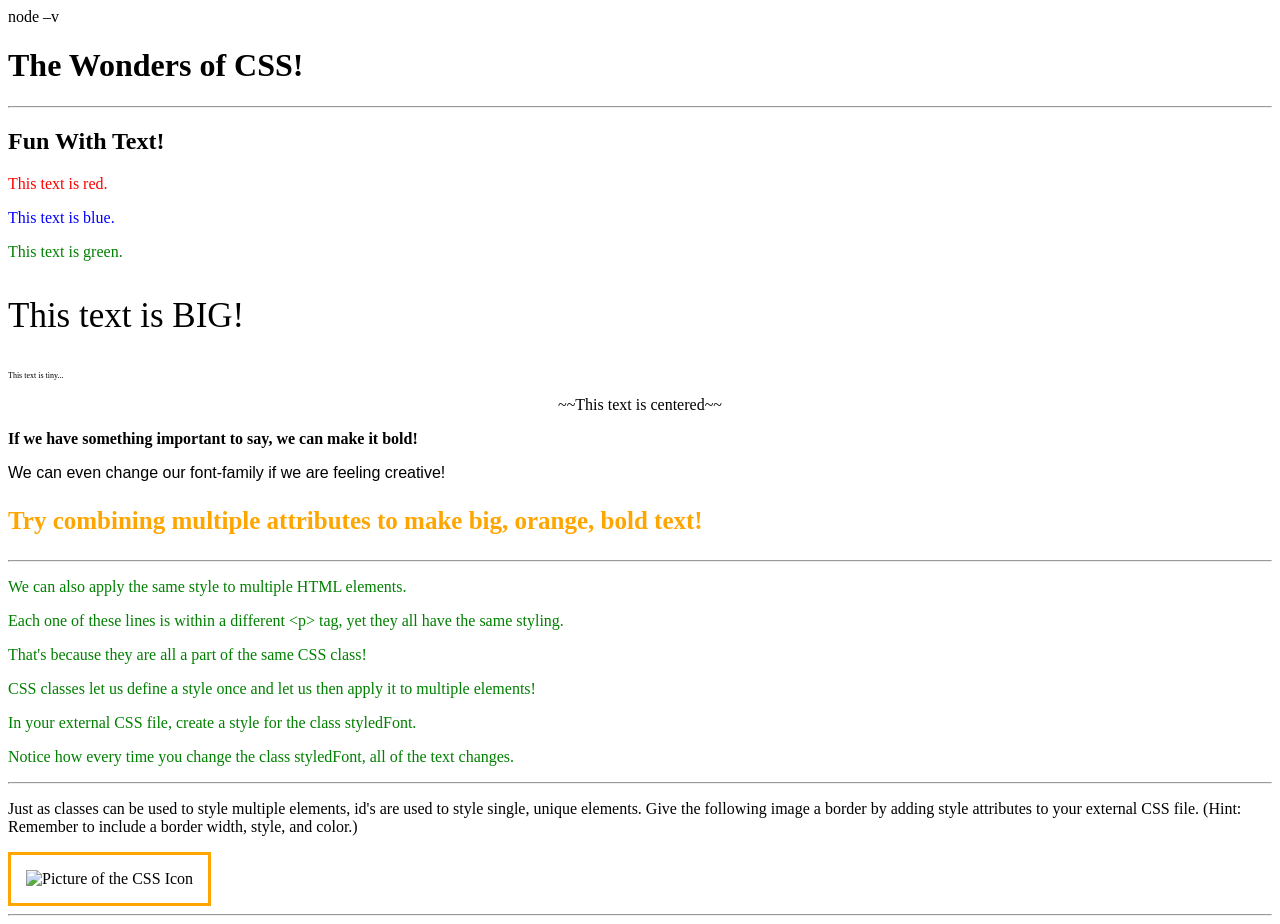
==== index.html @ 6cb0423d "committing" ====
<!DOCTYPE html>
<html>
<head>
    <title>CSS Practice</title>
    <!DOCTYPE html>
    <link rel="stylesheet"type="text/css"  href="style.css"/>
  </head>

<body>
node –v
    <!-- Center -->
    <h1>The Wonders of CSS!</h1>

    <hr>

    <h2>Fun With Text!</h2>

    <!-- Change text color -->
    <p id="red">This text is red.</p>
    <p id="blue">This text is blue.</p>
    <p id= "green">This text is green.</p>

    <!-- Change font-size -->
    <p id="BIG">This text is BIG!</p>
    <p id="tiny">This text is tiny...</p>

    <!-- Center -->
    <p id="CENTER">~~This text is centered~~</p>

    <!-- Bold -->
    <p id="bold">If we have something important to say, we can make it bold!</p>

    <!-- Change font -->
    <p id="helvetica">We can even change our font-family if we are feeling creative!</p>

    <!-- Multiple attributes -->
    <p class="BOB">Try combining multiple attributes to make big, orange, bold text!</p>

    <hr>

    <!-- Classes -->
    <p class="styledFont">We can also apply the same style to multiple HTML elements.</p>
    <p class="styledFont">Each one of these lines is within a different &ltp&gt tag, yet they all have the same styling.</p>
    <p class="styledFont">That's because they are all a part of the same CSS class!</p>
    <p class="styledFont">CSS classes let us define a style once and let us then apply it to multiple elements!</p>
    <p class="styledFont">In your external CSS file, create a style for the class styledFont.</p>
    <p class="styledFont">Notice how every time you change the class styledFont, all of the text changes.</p>

    <hr>

    <p>Just as classes can be used to style multiple elements, id's are used to style single, unique elements. Give the following image a border by adding style attributes to your external CSS file. (Hint: Remember to include a border width, style, and color.)</p>

    <!-- Border & id -->
    <img id="styledImage" alt="Picture of the CSS Icon" src="https://www.viewlike.us/wp-content/uploads/2013/04/css3-markup.jpg">

    <hr>

</body>
</html>
---- style.css ----
h1{font-weight: bold}
h2{font-weight:bold}

#red {color: red;
}

#blue {color:blue;
}
#green {color:green;
}
#BIG {font-size: 35px;
}
#tiny {font-size: 8px;
}
#CENTER {text-align: center;
}
#bold {font-weight: bold;
}
#helvetica {font-family: helvetica;
}
.BOB {font-size: 25px;
}
.BOB {color:orange;
}
.BOB {font-weight: bold;
}

.styledFont {color:green;
}
#styledImage {border-color: orange;
              padding: 15px;
              border-style: solid;
}
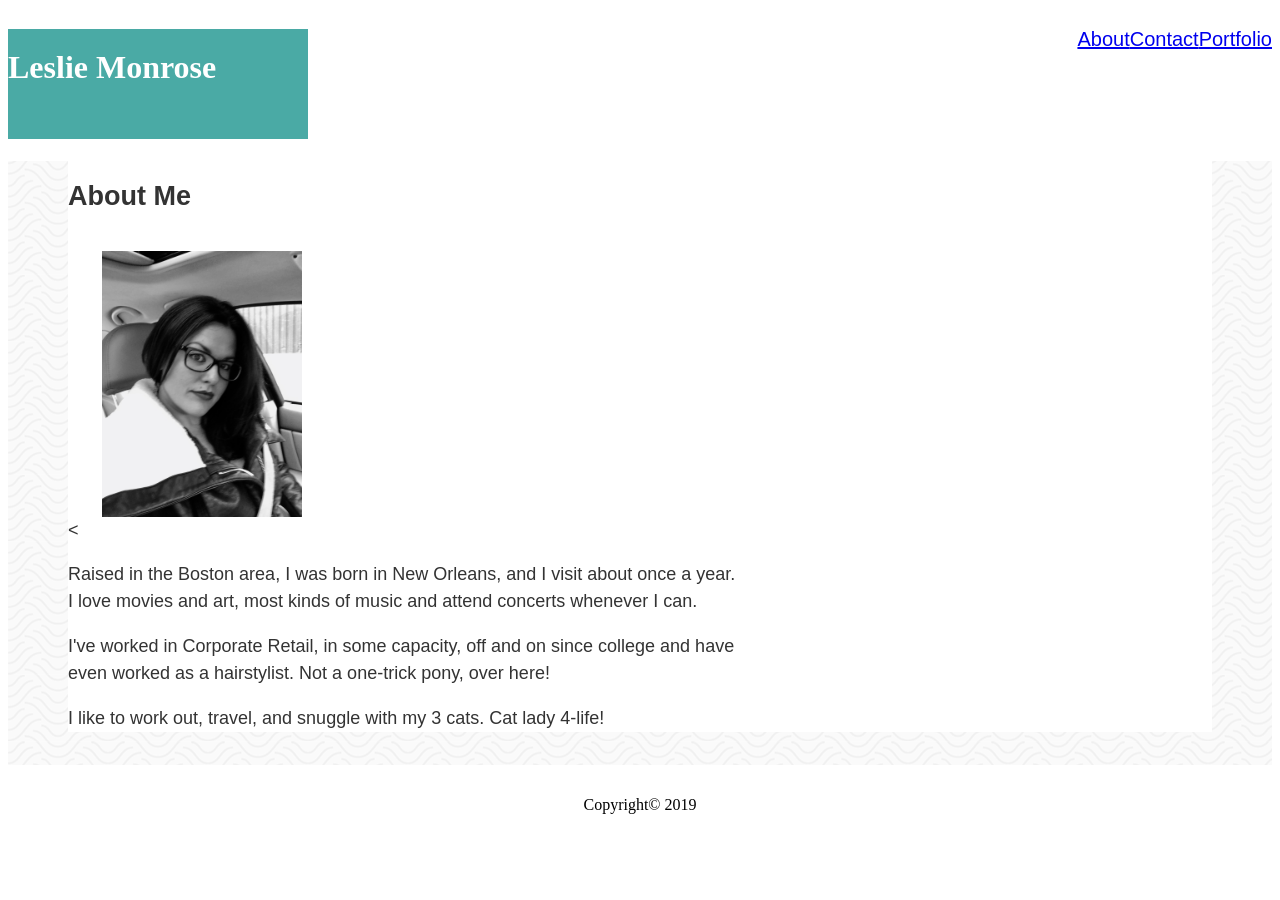
==== commit 0a466506: "Final push" ====
--- a/index.html
+++ b/index.html
@@ -1,59 +1,44 @@
 <!DOCTYPE html>
-<html>
+<html lang="en-us">
 <head>
-    <title>CSS Practice</title>
-    <!DOCTYPE html>
-    <link rel="stylesheet"type="text/css"  href="style.css"/>
-  </head>
-
+	<link href="assets/css/style.css" rel="stylesheet">
+	<meta charset="UTF-8">
+	<title>Leslie Monrose Biography</title>
+</head>
 <body>
-node –v
-    <!-- Center -->
-    <h1>The Wonders of CSS!</h1>
-
-    <hr>
-
-    <h2>Fun With Text!</h2>
-
-    <!-- Change text color -->
-    <p id="red">This text is red.</p>
-    <p id="blue">This text is blue.</p>
-    <p id= "green">This text is green.</p>
-
-    <!-- Change font-size -->
-    <p id="BIG">This text is BIG!</p>
-    <p id="tiny">This text is tiny...</p>
-
-    <!-- Center -->
-    <p id="CENTER">~~This text is centered~~</p>
-
-    <!-- Bold -->
-    <p id="bold">If we have something important to say, we can make it bold!</p>
-
-    <!-- Change font -->
-    <p id="helvetica">We can even change our font-family if we are feeling creative!</p>
-
-    <!-- Multiple attributes -->
-    <p class="BOB">Try combining multiple attributes to make big, orange, bold text!</p>
-
-    <hr>
-
-    <!-- Classes -->
-    <p class="styledFont">We can also apply the same style to multiple HTML elements.</p>
-    <p class="styledFont">Each one of these lines is within a different &ltp&gt tag, yet they all have the same styling.</p>
-    <p class="styledFont">That's because they are all a part of the same CSS class!</p>
-    <p class="styledFont">CSS classes let us define a style once and let us then apply it to multiple elements!</p>
-    <p class="styledFont">In your external CSS file, create a style for the class styledFont.</p>
-    <p class="styledFont">Notice how every time you change the class styledFont, all of the text changes.</p>
-
-    <hr>
-
-    <p>Just as classes can be used to style multiple elements, id's are used to style single, unique elements. Give the following image a border by adding style attributes to your external CSS file. (Hint: Remember to include a border width, style, and color.)</p>
-
-    <!-- Border & id -->
-    <img id="styledImage" alt="Picture of the CSS Icon" src="https://www.viewlike.us/wp-content/uploads/2013/04/css3-markup.jpg">
-
-    <hr>
-
+	<div class="banner">
+		<header>
+			<h1>Leslie Monrose</h1>
+			<nav>
+				<ul>
+					<li>
+						<a href="index.html">About</a>
+					</li>
+					<li>
+						<a href="contact.html">Contact</a>
+					</li>
+					<li>
+						<a href="portfolio.html">Portfolio</a>
+					</li>
+				</ul>
+			</nav>
+		</header>
+		<main>
+			<article>
+				<header>
+					<h2 class="about">About Me</h2>
+				</header>
+				<
+				<img alt="Leslie in glasses" src="assets/images/leslieglasses.jpeg">
+				<p>Raised in the Boston area, I was born in New Orleans, and I visit about once a year.<br>
+				I love movies and art, most kinds of music and attend concerts whenever I can.</p>
+				<p>I've worked in Corporate Retail, in some capacity, off and on since college and have even worked as a hairstylist. Not a one-trick pony, over here!</p>
+				<p>I like to work out, travel, and snuggle with my 3 cats. Cat lady 4-life!</p>
+			</article>
+		</main>
+	</div>
+	<footer>
+		<p>Copyright© 2019</p>
+	</footer>
 </body>
 </html>
--- a/assets/css/style.css
+++ b/assets/css/style.css
@@ -0,0 +1,91 @@
+/* content below the name and navigation banner*/
+
+main {
+	background-color: #fff;
+	margin-left: 60px;
+	margin-right: 60px;
+	margin-bottom: 1em;
+	;
+}
+/* My name and page navigation bar--Add flexbox for proper placement*/
+
+.banner {
+	font-family: 'Arial', 'Helvetica Neue', Helvetica, sans-serif;
+	top: 0;
+	margin: 0 auto;
+	border: none;
+	margin-bottom: 15px;
+	padding-bottom: 15px;
+	background: url("../images/papyrus.png");
+}
+/* Add flexbox for proper placement*/
+header {
+	background: white;
+display: flex;
+justify-content: space-between;
+}
+
+h1 {
+	background-color: #4aaaa5;
+	color: white;
+	font-family: Georgia, Times, "Times New Roman", serif;
+	height: 20px;
+	padding: 20px 0 70px 0;
+	width: 300px;
+}
+/*Profile Pic*/
+
+img {
+	margin: 1em;
+	width: 200px;
+	
+
+
+}
+	/* "About" section*/
+h2 {
+		display: flex;
+		flex-direction: row;
+		justify-content: space-between;
+	
+	}
+	
+	/*Attempt to get nav bar to move to the right*/
+	nav {
+		font-size: 20px;
+		font-family: sans-serif;
+		
+		border-radius: 10px;
+		/* display:flex; */
+		/* justify-content: flex-end; */
+		/* align-items: flexstart;  */
+	}
+		nav ul{
+			list-style: none;
+			display: flex;
+
+		}
+	
+	ul li {
+		list-style: none;
+		display: flex;
+		justify-content: flex-end;
+		align-items: flex-end;
+	}
+	/*written content-About Me info*/
+	article {
+		background-color: #ffffff;
+		color: #777777;
+		padding: 0;
+		margin: 0;
+		font-family: Arial, Helvetica Neue, Helvetica, sans-serif;
+		font-size: 18px;
+		line-height: 150%;
+		color: #333;
+		width: 60%
+	}
+	/*Copyright info-attempt to center across page bottom*/
+	footer {
+		display: flex;
+		justify-content: center;
+	}
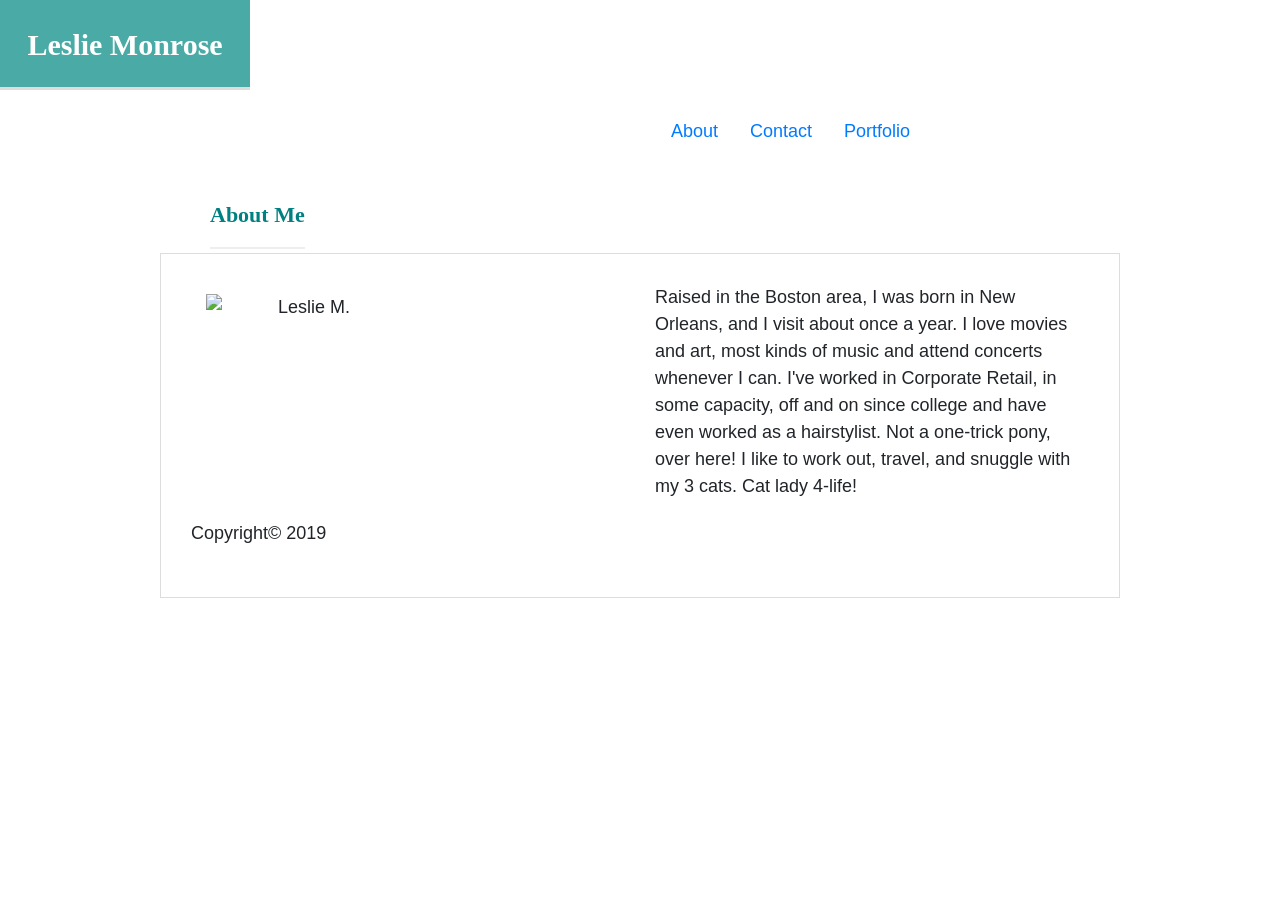
==== commit d4f16f4c: "Final hmwk push" ====
--- a/index.html
+++ b/index.html
@@ -1,44 +1,71 @@
 <!DOCTYPE html>
 <html lang="en-us">
+
 <head>
-	<link href="assets/css/style.css" rel="stylesheet">
-	<meta charset="UTF-8">
-	<title>Leslie Monrose Biography</title>
+    <meta charset="UTF-8">
+    <title>About Leslie Monrose</title>
+    <!-- Bootstrap CSS -->
+    <link rel="stylesheet" href="https://stackpath.bootstrapcdn.com/bootstrap/4.3.1/css/bootstrap.min.css"
+        integrity="sha384-ggOyR0iXCbMQv3Xipma34MD+dH/1fQ784/j6cY/iJTQUOhcWr7x9JvoRxT2MZw1T" crossorigin="anonymous">
+    <meta content="width=device-width, initial-scale=1.0" name="viewport">
+    <meta content="ie=edge" http-equiv="X-UA-Compatible">
+    <!-- My External CSS -->
+    <link href="assets/style.css" rel="stylesheet">
 </head>
+
 <body>
-	<div class="banner">
-		<header>
-			<h1>Leslie Monrose</h1>
-			<nav>
-				<ul>
-					<li>
-						<a href="index.html">About</a>
-					</li>
-					<li>
-						<a href="contact.html">Contact</a>
-					</li>
-					<li>
-						<a href="portfolio.html">Portfolio</a>
-					</li>
-				</ul>
-			</nav>
-		</header>
-		<main>
-			<article>
-				<header>
-					<h2 class="about">About Me</h2>
-				</header>
-				<
-				<img alt="Leslie in glasses" src="assets/images/leslieglasses.jpeg">
-				<p>Raised in the Boston area, I was born in New Orleans, and I visit about once a year.<br>
-				I love movies and art, most kinds of music and attend concerts whenever I can.</p>
-				<p>I've worked in Corporate Retail, in some capacity, off and on since college and have even worked as a hairstylist. Not a one-trick pony, over here!</p>
-				<p>I like to work out, travel, and snuggle with my 3 cats. Cat lady 4-life!</p>
-			</article>
-		</main>
-	</div>
-	<footer>
-		<p>Copyright© 2019</p>
-	</footer>
+    <header id="masthead">
+        <h1 id="logo">Leslie Monrose</h1>
+        <!-- SHOULD I CHANGE THIS TO A DIFFERENT NAVBAR ON ALL THREE HTML FILES?????? -->
+        <div class="container">
+            <div class="row ">
+                <!-- navbar row -->
+                <div class="col-md-6">
+                </div>
+                <div class="col-md-6">
+                    <ul class="nav float-left">
+                        <a class="nav-link active" href="#">About</a>
+                        </li>
+                        <li class="nav-item">
+                            <a class="nav-link" href="#">Contact</a>
+                        </li>
+                        <li class="nav-item">
+                            <a class="nav-link" href="#">Portfolio</a>
+                        </li>
+                    </ul>
+                </div>
+            </div>
+
+
+
+            <div class=" row">
+                <div class="col-md-12 secondary">
+                    <h2>About Me</h2>
+                </div>
+                <!-- <span class="border-bottom"></span> -->
+
+                <div class="row main-section">
+                <div class="col-md-6 image">
+                    <!-- IMAGE -->
+                    <img src="http://placekitten.com/150/150" class="auth-image"alt="Leslie M.">
+                </div>
+                <div class="col-md-6">
+                    <!-- Paragraphs about me -->
+                    <p>Raised in the Boston area, I was born in New Orleans, and I visit about once a year.
+                        I love movies and art, most kinds of music and attend concerts whenever I can.
+                        I've worked in Corporate Retail, in some capacity, off and on since college and have even worked
+                        as a
+                        hairstylist. Not a one-trick pony, over here!
+                        I like to work out, travel, and snuggle with my 3 cats. Cat lady 4-life!</p>
+
+                </div>
+                <div class="row">
+                    <div class="col-md-12 container">
+                        <p>Copyright© 2019</p>
+                    </div>
+                </div>
+            </div>
+        </div>
 </body>
+
 </html>
--- a/assets/style.css
+++ b/assets/style.css
@@ -0,0 +1,219 @@
+body {
+    font-family: Arial, "Helvetica Neue",Helvetica, sans-serif;
+    font-size:18px;
+    line-height:34 px
+    color:#777777;
+    background: "assets/papyrus.png"
+    }
+.container{
+    width:100%;
+    max-width: 960px;
+    margin:0 auto;
+    clear:both;
+}
+
+
+
+
+
+
+h1, h2,h3, p {
+    margin-bottom: 20px;
+}
+
+h1, h2,h3 {
+    font-family: Georgia, 'Times New Roman', Times, serif;
+    font-weight: 700;
+    color:#4aaaa5;
+}
+
+
+    h2,h3 {
+        font-size: 22px;
+}
+h1 {
+    padding-bottom: 20px;
+    font-size:30px;
+    line-height: 49px;
+    border-bottom:3px solid #dddddd;
+    }
+#masthead:{
+        position: fixed;
+        z-index:99;
+    ƒ    overflow:auto;
+        width:100%;
+        margin: 0 0 30px;
+        color:#ffffff;
+        background:#ffffff;
+        border-bottom: 2px solid #cccccc;
+    }
+
+    .row nav {
+        float:right;
+        margin-top: 25 px;
+    }
+    #logo {
+        float:left;
+        width:250px;
+        height:90px;
+        font-family:Georgia, 'Times New Roman', Times, serif;
+        font-size: 30px;
+        font-weight:700;
+        line-height: 90px;
+        color:#ffffff;
+        text-align:center;
+        text-decoration:none;
+        background: #4aaaa5;
+}
+nav float-left{
+    padding-top:130px;
+    min-height:cal(100vh-70px);
+}
+.main-section{
+    float:left;
+    width:100%;
+    max-width: 960px;
+    padding:30px;
+    margin:0 0 40px;
+    background: #ffffff;
+    border: 1px solid #dddddd;
+
+}
+
+h3, h2 {
+    padding-bottom:20px;
+    margin-bottom:15px;
+    line-height:22px;
+    border-bottom: 2px solid #eeeeee;
+
+}
+nav{
+    display:inline-block;
+    padding-left:15px;
+    line-height: 18px;
+    color:#999;
+    text-decoration:none;
+    border-left: 1px solid #efefef;
+
+}
+
+    
+
+
+
+ 
+
+.navfloat-left{
+    /* float: left; */
+    /* list-style-type: none; */
+    display:inline;
+}
+
+h2 {
+    display:inline;
+    background-color:transparent;
+    color:teal;
+    width: 100%;
+    text-align: center;
+    position: relative;
+    height: 45px;
+    top:0;
+    border-bottom: 4em;
+    border-bottom-color: #666666;
+}
+.secondary{
+    width:100%;
+    height:45px;
+    padding:50px;
+    margin:
+
+}
+.footer {
+    padding:30px 0;
+    clear:both;
+    font-size: 12px;
+    color:#ffffff;
+    color:#cccccc;
+    text-align: center;
+    background: #666666;
+    border-top:8px solid #4aaaa5;
+    height:50px;
+
+}
+h2{
+    padding-bottom:20px;
+    margin-bottom:15px;
+    line-height:22px;
+    border-bottom: 2px solid #eeeeee;
+    
+}
+.image{
+    position: relative;
+    text-align: center; 
+}
+/* portfolio */
+
+.form-group{
+    margin-bottom:20px;
+
+}
+contact-form{
+    margin-bottom:20px;
+}
+
+.work{
+    position:relative;
+    float:left;
+    width:274px;
+    margin:20px 0 25px;
+    overflow:auto;
+}
+work:nth-child(even){
+    margin-right: 40px;
+}
+.work img{
+    width:100%;
+    border:0 none;
+    opacity:0.8;
+
+}
+.auth-image{
+    float:left;
+    width:200px;
+    height:auto;
+    margin-top: 10px;
+    margin-right:25px;
+}
+/* contact page */
+
+    label,
+    input[type=text],
+    input[type=email],
+    text-area{
+        display:block;
+        width:100%;
+}
+
+    input[type=text],
+    input[type=email],
+    text-area{
+    height:35px;
+    padding:0 10px;
+    font-size:14px;
+    border:1px solid #dddddd;
+    }
+    textarea{
+        height:200px;
+    }
+    input[type=submit]{
+        padding:10px 30px;
+        font-size:18px;
+        color:#ffffff;
+        cursor:pointer;
+        background:#4aaaa5;
+        border:0 none;
+        
+    }
+
+
+
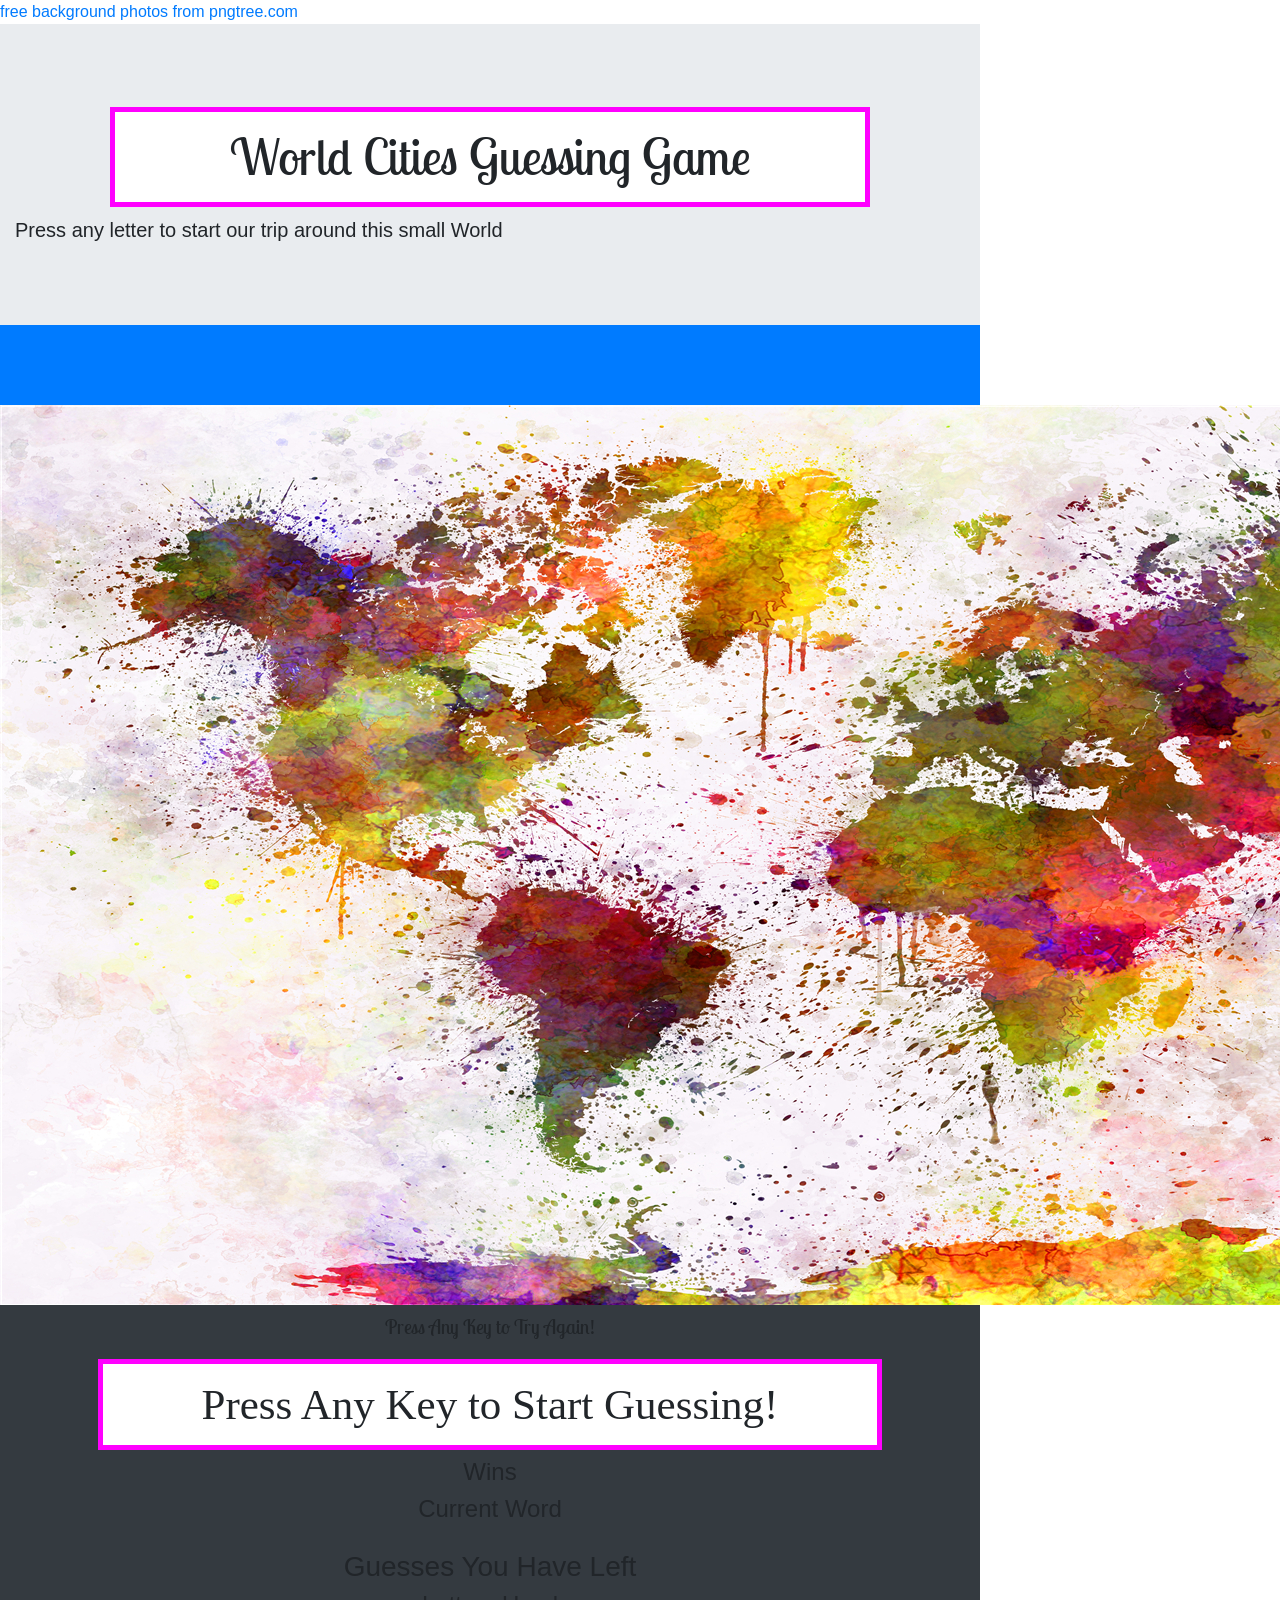
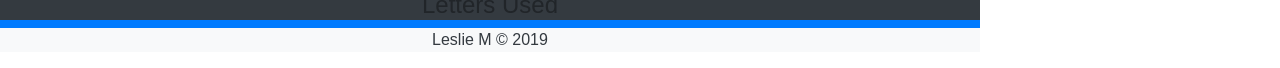
==== commit af8a018e: "Word Guess Game" ====
--- a/index.html
+++ b/index.html
@@ -1,71 +1,66 @@
-<!DOCTYPE html>
-<html lang="en-us">
-
+<html lang="en">
 <head>
+    <link rel="shortcut icon" href="">
     <meta charset="UTF-8">
-    <title>About Leslie Monrose</title>
-    <!-- Bootstrap CSS -->
-    <link rel="stylesheet" href="https://stackpath.bootstrapcdn.com/bootstrap/4.3.1/css/bootstrap.min.css"
-        integrity="sha384-ggOyR0iXCbMQv3Xipma34MD+dH/1fQ784/j6cY/iJTQUOhcWr7x9JvoRxT2MZw1T" crossorigin="anonymous">
-    <meta content="width=device-width, initial-scale=1.0" name="viewport">
-    <meta content="ie=edge" http-equiv="X-UA-Compatible">
-    <!-- My External CSS -->
-    <link href="assets/style.css" rel="stylesheet">
+    <meta name="viewport" content="width=device-width, initial-scale=1.0">
+    <meta http-equiv="X-UA-Compatible" content="ie=edge">
+    <!-- Bootstrap -->
+    <link href="https://stackpath.bootstrapcdn.com/bootstrap/4.3.1/css/bootstrap.min.css" rel="stylesheet" integrity="sha384-ggOyR0iXCbMQv3Xipma34MD+dH/1fQ784/j6cY/iJTQUOhcWr7x9JvoRxT2MZw1T" crossorigin="anonymous">
+    <!--CSS-->
+    <link rel="stylesheet" href="assets/css/style.css" />
+    <!-- GoogleFonts -->
+    <link href="https://fonts.googleapis.com/css?family=Lobster+Two&display=swap" rel="stylesheet">
+    <!-- Map Image -->
+    <a href="https://pngtree.com/free-backgrounds">free background photos from pngtree.com</a>
+    <!--JS-->
+    <script src="assets/javascript/game.js" type="text/javascript"></script>
+    <title>Word-Guessing-game</title>
 </head>
-
-<body>
-    <header id="masthead">
-        <h1 id="logo">Leslie Monrose</h1>
-        <!-- SHOULD I CHANGE THIS TO A DIFFERENT NAVBAR ON ALL THREE HTML FILES?????? -->
+<!-- <body class="??????"> -->
+    
+    
+    <div class="flex-wrap  bg-primary" style="max-width:980px;">
+    <!--BIG Header-->    
+    <div class="jumbotron jumbotron-fluid">
         <div class="container">
-            <div class="row ">
-                <!-- navbar row -->
-                <div class="col-md-6">
-                </div>
-                <div class="col-md-6">
-                    <ul class="nav float-left">
-                        <a class="nav-link active" href="#">About</a>
-                        </li>
-                        <li class="nav-item">
-                            <a class="nav-link" href="#">Contact</a>
-                        </li>
-                        <li class="nav-item">
-                            <a class="nav-link" href="#">Portfolio</a>
-                        </li>
-                    </ul>
-                </div>
-            </div>
+          <h1 class="display-4">World Cities Guessing Game</h1>
+          <p class="lead">Press any letter to start our trip around this small World</p>
+        </div>
+      </div>
+    <!--Main Content-->
+    <main class="flex-row bg-dark text-center">
+           
+        
+            <div class="flex-col-12 text-center"></div> 
+            <img id="world map" src="assets/images/worldmap.jpg" alt="worldmap" />
+            
+            <h2 class="bg-dark"id="tryAgain">Press Any Key to Try Again!</h2>
+            
 
 
+        
+        <section class="flex-row text-center">
+            
+            <h1 class="text-center">Press Any Key to Start Guessing!</h1>
+            <h4>Wins</h4>
 
-            <div class=" row">
-                <div class="col-md-12 secondary">
-                    <h2>About Me</h2>
-                </div>
-                <!-- <span class="border-bottom"></span> -->
+        </section>
+            <h5 id="totalWins"></h5>
+            <h4>Current Word</h4>
+             <!--Letters display-->
+            <h2 id="word"></h2>
+            <h3>Guesses You Have Left</h3>
+            <h6 id="remainingGuesses"></h6>
+            <h4>Letters Used</h4>
+            <h3 id="usedLetters"></h3>
+        </section>
+        
+    </main>
+    <!-- FOOTER -->
+    <footer class="flex-row bg-light "><p class="text-center text-dark">Leslie M © 2019</p></footer>
+</div>
 
-                <div class="row main-section">
-                <div class="col-md-6 image">
-                    <!-- IMAGE -->
-                    <img src="http://placekitten.com/150/150" class="auth-image"alt="Leslie M.">
-                </div>
-                <div class="col-md-6">
-                    <!-- Paragraphs about me -->
-                    <p>Raised in the Boston area, I was born in New Orleans, and I visit about once a year.
-                        I love movies and art, most kinds of music and attend concerts whenever I can.
-                        I've worked in Corporate Retail, in some capacity, off and on since college and have even worked
-                        as a
-                        hairstylist. Not a one-trick pony, over here!
-                        I like to work out, travel, and snuggle with my 3 cats. Cat lady 4-life!</p>
 
-                </div>
-                <div class="row">
-                    <div class="col-md-12 container">
-                        <p>Copyright© 2019</p>
-                    </div>
-                </div>
-            </div>
-        </div>
 </body>
 
 </html>
--- a/assets/css/style.css
+++ b/assets/css/style.css
@@ -0,0 +1,96 @@
+/* body {
+  background-image: body {
+  background-image: url(".png");
+  background-repeat: no-repeat;
+  background-position: center;
+}
+;
+  width: 100%
+} */
+
+h1 {
+  font-size: 43px;
+  border: solid 5px magenta;
+  background: white;
+  text-align: center;
+  margin-top: 2%;
+  margin-left: 10%;
+  margin-right:10%;
+  padding: 15px;
+  font-family: 'Faster One', cursive;
+}
+
+h2 {
+  font-family: 'Lobster Two', cursive;
+  font-size: 20px;
+  padding-top: 10px;
+}
+
+
+/* img {
+  margin: 60px;
+  border: solid 10 px black;
+} */
+
+.jumbotron{
+  margin-bottom: 5em;
+}
+
+/* 
+.sidebar {
+  padding: 5px;
+  position: relative;
+  border-top: solid magenta 2px;
+  border-bottom: solid magenta 2px;
+  margin-bottom: 5px;
+  font-family: 'Press Start 2P', cursive;
+  font-size: 12px;
+} */
+
+span {
+  border: solid magenta 2px;
+  padding-left: 3px;
+  padding-right:3px;
+  background-color: lightgreen; 
+  font-size: 15px;
+}
+
+.flex-wrap{
+
+}
+
+
+
+.container{
+  border:solid 10 px magenta;
+  background-image: ;
+}
+
+/* This is your major header, get some pretty  font for this */
+.display-4{
+  font-size: 50px;
+  font-color: black;
+  font-family: 'Lobster Two', cursive;
+
+}
+
+.body {
+  background-color:aqua;
+  margin-top: 5px;
+  margin-left: 20%;
+  margin-right: 20%;
+  margin-bottom: 5px;
+  text-align: center;
+  border: solid 3px magenta;
+}
+
+#currentword {
+  font-size: 40px;
+  font-family: 'Lobster Two', cursive;
+margin-bottom: 10px;
+  margin-top: 10px;
+}
+
+#scoreboard {
+  padding: 20px;
+}
